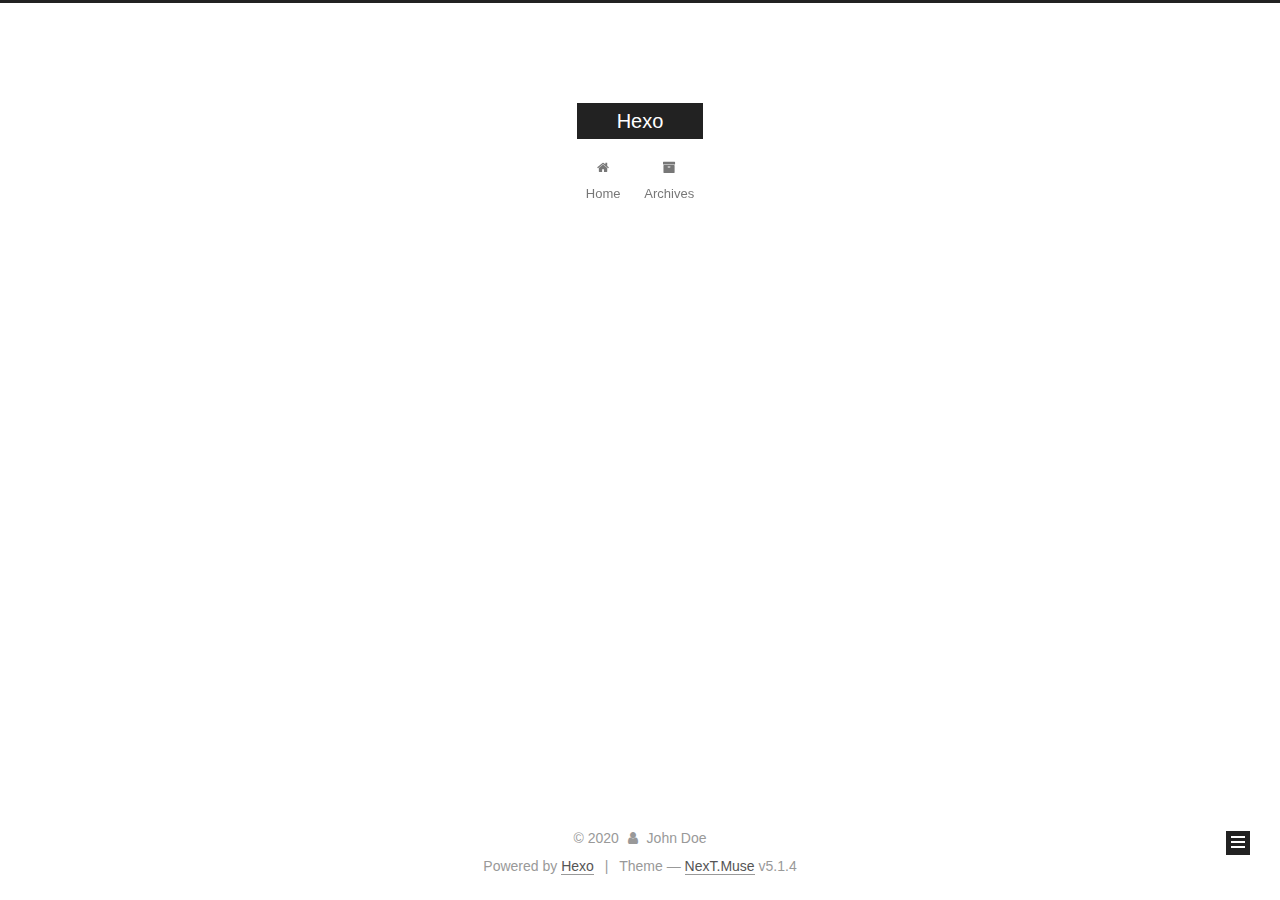
==== archives/index.html @ d80535c5 "Site updated: 2020-01-11 00:12:27" ====
<!DOCTYPE html>



  


<html class="theme-next muse use-motion" lang="en">
<head>
  <meta charset="UTF-8"/>
<meta http-equiv="X-UA-Compatible" content="IE=edge" />
<meta name="viewport" content="width=device-width, initial-scale=1, maximum-scale=1"/>
<meta name="theme-color" content="#222">









<meta http-equiv="Cache-Control" content="no-transform" />
<meta http-equiv="Cache-Control" content="no-siteapp" />
















  
  
  <link href="/lib/fancybox/source/jquery.fancybox.css?v=2.1.5" rel="stylesheet" type="text/css" />







<link href="/lib/font-awesome/css/font-awesome.min.css?v=4.6.2" rel="stylesheet" type="text/css" />

<link href="/css/main.css?v=5.1.4" rel="stylesheet" type="text/css" />


  <link rel="apple-touch-icon" sizes="180x180" href="/images/apple-touch-icon-next.png?v=5.1.4">


  <link rel="icon" type="image/png" sizes="32x32" href="/images/favicon-32x32-next.png?v=5.1.4">


  <link rel="icon" type="image/png" sizes="16x16" href="/images/favicon-16x16-next.png?v=5.1.4">


  <link rel="mask-icon" href="/images/logo.svg?v=5.1.4" color="#222">





  <meta name="keywords" content="Hexo, NexT" />










<meta property="og:type" content="website">
<meta property="og:title" content="Hexo">
<meta property="og:url" content="http://yoursite.com/archives/index.html">
<meta property="og:site_name" content="Hexo">
<meta property="og:locale" content="en_US">
<meta property="article:author" content="John Doe">
<meta name="twitter:card" content="summary">



<script type="text/javascript" id="hexo.configurations">
  var NexT = window.NexT || {};
  var CONFIG = {
    root: '/',
    scheme: 'Muse',
    version: '5.1.4',
    sidebar: {"position":"left","display":"post","offset":12,"b2t":false,"scrollpercent":false,"onmobile":false},
    fancybox: true,
    tabs: true,
    motion: {"enable":true,"async":false,"transition":{"post_block":"fadeIn","post_header":"slideDownIn","post_body":"slideDownIn","coll_header":"slideLeftIn","sidebar":"slideUpIn"}},
    duoshuo: {
      userId: '0',
      author: 'Author'
    },
    algolia: {
      applicationID: '',
      apiKey: '',
      indexName: '',
      hits: {"per_page":10},
      labels: {"input_placeholder":"Search for Posts","hits_empty":"We didn't find any results for the search: ${query}","hits_stats":"${hits} results found in ${time} ms"}
    }
  };
</script>



  <link rel="canonical" href="http://yoursite.com/archives/"/>





  <title>Archive | Hexo</title>
  








<meta name="generator" content="Hexo 4.2.0"></head>

<body itemscope itemtype="http://schema.org/WebPage" lang="en">

  
  
    
  

  <div class="container sidebar-position-left page-archive">
    <div class="headband"></div>

    <header id="header" class="header" itemscope itemtype="http://schema.org/WPHeader">
      <div class="header-inner"><div class="site-brand-wrapper">
  <div class="site-meta ">
    

    <div class="custom-logo-site-title">
      <a href="/"  class="brand" rel="start">
        <span class="logo-line-before"><i></i></span>
        <span class="site-title">Hexo</span>
        <span class="logo-line-after"><i></i></span>
      </a>
    </div>
      
        <p class="site-subtitle"></p>
      
  </div>

  <div class="site-nav-toggle">
    <button>
      <span class="btn-bar"></span>
      <span class="btn-bar"></span>
      <span class="btn-bar"></span>
    </button>
  </div>
</div>

<nav class="site-nav">
  

  
    <ul id="menu" class="menu">
      
        
        <li class="menu-item menu-item-home">
          <a href="/%20" rel="section">
            
              <i class="menu-item-icon fa fa-fw fa-home"></i> <br />
            
            Home
          </a>
        </li>
      
        
        <li class="menu-item menu-item-archives">
          <a href="/archives/%20" rel="section">
            
              <i class="menu-item-icon fa fa-fw fa-archive"></i> <br />
            
            Archives
          </a>
        </li>
      

      
    </ul>
  

  
</nav>



 </div>
    </header>

    <main id="main" class="main">
      <div class="main-inner">
        <div class="content-wrap">
          <div id="content" class="content">
            

  
  
  
  <div class="post-block archive">
    <div id="posts" class="posts-collapse">
      <span class="archive-move-on"></span>

      <span class="archive-page-counter">
        
        
        
          
        
        Um..! 1 post. Keep on posting.
      </span>

      

        
        
        

        
          
          <div class="collection-title">
            <h1 class="archive-year" id="archive-year-2020">2020</h1>
          </div>
        
        

        

  <article class="post post-type-normal" itemscope itemtype="http://schema.org/Article">
    <header class="post-header">

      <h2 class="post-title">
        
            <a class="post-title-link" href="/2020/01/10/hello-world/" itemprop="url">
              
                <span itemprop="name">Hello World</span>
              
            </a>
        
      </h2>

      <div class="post-meta">
        <time class="post-time" itemprop="dateCreated"
              datetime="2020-01-10T17:51:24+08:00"
              content="2020-01-10" >
          01-10
        </time>
      </div>

    </header>
  </article>



      

    </div>
  </div>
  
  
  

  



          </div>
          


          

        </div>
        
          
  
  <div class="sidebar-toggle">
    <div class="sidebar-toggle-line-wrap">
      <span class="sidebar-toggle-line sidebar-toggle-line-first"></span>
      <span class="sidebar-toggle-line sidebar-toggle-line-middle"></span>
      <span class="sidebar-toggle-line sidebar-toggle-line-last"></span>
    </div>
  </div>

  <aside id="sidebar" class="sidebar">
    
    <div class="sidebar-inner">

      

      

      <section class="site-overview-wrap sidebar-panel sidebar-panel-active">
        <div class="site-overview">
          <div class="site-author motion-element" itemprop="author" itemscope itemtype="http://schema.org/Person">
            
              <p class="site-author-name" itemprop="name">John Doe</p>
              <p class="site-description motion-element" itemprop="description"></p>
          </div>

          <nav class="site-state motion-element">

            
              <div class="site-state-item site-state-posts">
              
                <a href="/archives/%20%7C%7C%20archive">
              
                  <span class="site-state-item-count">1</span>
                  <span class="site-state-item-name">posts</span>
                </a>
              </div>
            

            

            

          </nav>

          

          

          
          

          
          

          

        </div>
      </section>

      

      

    </div>
  </aside>


        
      </div>
    </main>

    <footer id="footer" class="footer">
      <div class="footer-inner">
        <div class="copyright">&copy; <span itemprop="copyrightYear">2020</span>
  <span class="with-love">
    <i class="fa fa-user"></i>
  </span>
  <span class="author" itemprop="copyrightHolder">John Doe</span>

  
</div>


  <div class="powered-by">Powered by <a class="theme-link" target="_blank" href="https://hexo.io">Hexo</a></div>



  <span class="post-meta-divider">|</span>



  <div class="theme-info">Theme &mdash; <a class="theme-link" target="_blank" href="https://github.com/iissnan/hexo-theme-next">NexT.Muse</a> v5.1.4</div>




        







        
      </div>
    </footer>

    
      <div class="back-to-top">
        <i class="fa fa-arrow-up"></i>
        
      </div>
    

    

  </div>

  

<script type="text/javascript">
  if (Object.prototype.toString.call(window.Promise) !== '[object Function]') {
    window.Promise = null;
  }
</script>









  












  
  
    <script type="text/javascript" src="/lib/jquery/index.js?v=2.1.3"></script>
  

  
  
    <script type="text/javascript" src="/lib/fastclick/lib/fastclick.min.js?v=1.0.6"></script>
  

  
  
    <script type="text/javascript" src="/lib/jquery_lazyload/jquery.lazyload.js?v=1.9.7"></script>
  

  
  
    <script type="text/javascript" src="/lib/velocity/velocity.min.js?v=1.2.1"></script>
  

  
  
    <script type="text/javascript" src="/lib/velocity/velocity.ui.min.js?v=1.2.1"></script>
  

  
  
    <script type="text/javascript" src="/lib/fancybox/source/jquery.fancybox.pack.js?v=2.1.5"></script>
  


  


  <script type="text/javascript" src="/js/src/utils.js?v=5.1.4"></script>

  <script type="text/javascript" src="/js/src/motion.js?v=5.1.4"></script>



  
  

  

  


  <script type="text/javascript" src="/js/src/bootstrap.js?v=5.1.4"></script>



  


  




	





  





  












  





  

  

  

  
  

  

  

  

</body>
</html>
---- css/main.css ----
/* normalize.css v3.0.2 | MIT License | git.io/normalize */
html {
  font-family: sans-serif; /* 1 */
  -ms-text-size-adjust: 100%; /* 2 */
  -webkit-text-size-adjust: 100%; /* 2 */
}
body {
  margin: 0;
}
article,
aside,
details,
figcaption,
figure,
footer,
header,
hgroup,
main,
menu,
nav,
section,
summary {
  display: block;
}
audio,
canvas,
progress,
video {
  display: inline-block; /* 1 */
  vertical-align: baseline; /* 2 */
}
audio:not([controls]) {
  display: none;
  height: 0;
}
[hidden],
template {
  display: none;
}
a {
  background-color: transparent;
}
a:active,
a:hover {
  outline: 0;
}
abbr[title] {
  border-bottom: 1px dotted;
}
b,
strong {
  font-weight: bold;
}
dfn {
  font-style: italic;
}
h1 {
  font-size: 2em;
  margin: 0.67em 0;
}
mark {
  background: #ff0;
  color: #000;
}
small {
  font-size: 80%;
}
sub,
sup {
  font-size: 75%;
  line-height: 0;
  position: relative;
  vertical-align: baseline;
}
sup {
  top: -0.5em;
}
sub {
  bottom: -0.25em;
}
img {
  border: 0;
}
svg:not(:root) {
  overflow: hidden;
}
figure {
  margin: 1em 40px;
}
hr {
  -moz-box-sizing: content-box;
  box-sizing: content-box;
  height: 0;
}
pre {
  overflow: auto;
}
code,
kbd,
pre,
samp {
  font-family: monospace, monospace;
  font-size: 1em;
}
button,
input,
optgroup,
select,
textarea {
  color: inherit; /* 1 */
  font: inherit; /* 2 */
  margin: 0; /* 3 */
}
button {
  overflow: visible;
}
button,
select {
  text-transform: none;
}
button,
html input[type="button"],
input[type="reset"],
input[type="submit"] {
  -webkit-appearance: button; /* 2 */
  cursor: pointer; /* 3 */
}
button[disabled],
html input[disabled] {
  cursor: default;
}
button::-moz-focus-inner,
input::-moz-focus-inner {
  border: 0;
  padding: 0;
}
input {
  line-height: normal;
}
input[type="checkbox"],
input[type="radio"] {
  box-sizing: border-box; /* 1 */
  padding: 0; /* 2 */
}
input[type="number"]::-webkit-inner-spin-button,
input[type="number"]::-webkit-outer-spin-button {
  height: auto;
}
input[type="search"] {
  -webkit-appearance: textfield; /* 1 */
  -moz-box-sizing: content-box;
  -webkit-box-sizing: content-box; /* 2 */
  box-sizing: content-box;
}
input[type="search"]::-webkit-search-cancel-button,
input[type="search"]::-webkit-search-decoration {
  -webkit-appearance: none;
}
fieldset {
  border: 1px solid #c0c0c0;
  margin: 0 2px;
  padding: 0.35em 0.625em 0.75em;
}
legend {
  border: 0; /* 1 */
  padding: 0; /* 2 */
}
textarea {
  overflow: auto;
}
optgroup {
  font-weight: bold;
}
table {
  border-collapse: collapse;
  border-spacing: 0;
}
td,
th {
  padding: 0;
}
::selection {
  background: #262a30;
  color: #fff;
}
body {
  position: relative;
  font-family: 'Lato', "PingFang SC", "Microsoft YaHei", sans-serif;
  font-size: 14px;
  line-height: 2;
  color: #555;
  background: #fff;
}
@media (max-width: 767px) {
  body {
    padding-right: 0 !important;
  }
}
@media (min-width: 768px) and (max-width: 991px) {
  body {
    padding-right: 0 !important;
  }
}
@media (min-width: 1600px) {
  body {
    font-size: 16px;
  }
}
h1,
h2,
h3,
h4,
h5,
h6 {
  margin: 0;
  padding: 0;
  font-weight: bold;
  line-height: 1.5;
  font-family: 'Lato', "PingFang SC", "Microsoft YaHei", sans-serif;
}
h2,
h3,
h4,
h5,
h6 {
  margin: 20px 0 15px;
}
h1 {
  font-size: 22px;
}
@media (max-width: 767px) {
  h1 {
    font-size: 18px;
  }
}
h2 {
  font-size: 20px;
}
@media (max-width: 767px) {
  h2 {
    font-size: 16px;
  }
}
h3 {
  font-size: 18px;
}
@media (max-width: 767px) {
  h3 {
    font-size: 14px;
  }
}
h4 {
  font-size: 16px;
}
@media (max-width: 767px) {
  h4 {
    font-size: 12px;
  }
}
h5 {
  font-size: 14px;
}
@media (max-width: 767px) {
  h5 {
    font-size: 10px;
  }
}
h6 {
  font-size: 12px;
}
@media (max-width: 767px) {
  h6 {
    font-size: 8px;
  }
}
p {
  margin: 0 0 20px 0;
}
a {
  color: #555;
  text-decoration: none;
  outline: none;
  border-bottom: 1px solid #999;
  word-wrap: break-word;
}
a:hover {
  color: #222;
  border-bottom-color: #222;
}
blockquote {
  margin: 0;
  padding: 0;
}
img {
  display: block;
  margin: auto;
  max-width: 100%;
  height: auto;
}
hr {
  margin: 40px 0;
  height: 3px;
  border: none;
  background-color: #ddd;
  background-image: repeating-linear-gradient(-45deg, #fff, #fff 4px, transparent 4px, transparent 8px);
}
blockquote {
  padding: 0 15px;
  color: #666;
  border-left: 4px solid #ddd;
}
blockquote cite::before {
  content: "-";
  padding: 0 5px;
}
dt {
  font-weight: 700;
}
dd {
  margin: 0;
  padding: 0;
}
kbd {
  border: 1px solid #ccc;
  border-radius: 0.2em;
  box-shadow: 0.1em 0.1em 0.2em rgba(0,0,0,0.1);
  background-color: #f9f9f9;
  font-family: inherit;
  background-image: -webkit-linear-gradient(top, #eee, #fff, #eee);
  padding: 0.1em 0.3em;
  white-space: nowrap;
}
.text-left {
  text-align: left;
}
.text-center {
  text-align: center;
}
.text-right {
  text-align: right;
}
.text-justify {
  text-align: justify;
}
.text-nowrap {
  white-space: nowrap;
}
.text-lowercase {
  text-transform: lowercase;
}
.text-uppercase {
  text-transform: uppercase;
}
.text-capitalize {
  text-transform: capitalize;
}
.center-block {
  display: block;
  margin-left: auto;
  margin-right: auto;
}
.clearfix:before,
.clearfix:after {
  content: " ";
  display: table;
}
.clearfix:after {
  clear: both;
}
.pullquote {
  width: 45%;
}
.pullquote.left {
  float: left;
  margin-left: 5px;
  margin-right: 10px;
}
.pullquote.right {
  float: right;
  margin-left: 10px;
  margin-right: 5px;
}
.affix.affix.affix {
  position: fixed;
}
.translation {
  margin-top: -20px;
  font-size: 14px;
  color: #999;
}
.scrollbar-measure {
  width: 100px;
  height: 100px;
  overflow: scroll;
  position: absolute;
  top: -9999px;
}
.use-motion .motion-element {
  opacity: 0;
}
table {
  margin: 20px 0;
  width: 100%;
  border-collapse: collapse;
  border-spacing: 0;
  border: 1px solid #ddd;
  font-size: 14px;
  table-layout: fixed;
  word-wrap: break-all;
}
table>tbody>tr:nth-of-type(odd) {
  background-color: #f9f9f9;
}
table>tbody>tr:hover {
  background-color: #f5f5f5;
}
caption,
th,
td {
  padding: 8px;
  text-align: left;
  vertical-align: middle;
  font-weight: normal;
}
th,
td {
  border-bottom: 3px solid #ddd;
  border-right: 1px solid #eee;
}
th {
  padding-bottom: 10px;
  font-weight: 700;
}
td {
  border-bottom-width: 1px;
}
html,
body {
  height: 100%;
}
.container {
  position: relative;
  min-height: 100%;
}
.header-inner {
  margin: 0 auto;
  padding: 100px 0 70px;
  width: 700px;
}
@media (min-width: 1600px) {
  .container .header-inner {
    width: 900px;
  }
}
.main {
  padding-bottom: 150px;
}
.main-inner {
  margin: 0 auto;
  width: 700px;
}
@media (min-width: 1600px) {
  .container .main-inner {
    width: 900px;
  }
}
.footer {
  position: absolute;
  left: 0;
  bottom: 0;
  width: 100%;
  min-height: 50px;
}
.footer-inner {
  box-sizing: border-box;
  margin: 20px auto;
  width: 700px;
}
@media (min-width: 1600px) {
  .container .footer-inner {
    width: 900px;
  }
}
pre,
.highlight {
  overflow: auto;
  margin: 20px 0;
  padding: 0;
  font-size: 13px;
  color: #4d4d4c;
  background: #f7f7f7;
  line-height: 1.6;
}
pre,
code {
  font-family: consolas, Menlo, "PingFang SC", "Microsoft YaHei", monospace;
}
code {
  padding: 2px 4px;
  word-wrap: break-word;
  color: #555;
  background: #eee;
  border-radius: 3px;
  font-size: 13px;
}
pre {
  padding: 10px;
}
pre code {
  padding: 0;
  color: #4d4d4c;
  background: none;
  text-shadow: none;
}
.highlight {
  border-radius: 1px;
}
.highlight pre {
  border: none;
  margin: 0;
  padding: 10px 0;
}
.highlight table {
  margin: 0;
  width: auto;
  border: none;
}
.highlight td {
  border: none;
  padding: 0;
}
.highlight figcaption {
  font-size: 1em;
  color: #4d4d4c;
  line-height: 1em;
  margin-bottom: 1em;
}
.highlight figcaption:before,
.highlight figcaption:after {
  content: " ";
  display: table;
}
.highlight figcaption:after {
  clear: both;
}
.highlight figcaption a {
  float: right;
  color: #4d4d4c;
}
.highlight figcaption a:hover {
  border-bottom-color: #4d4d4c;
}
.highlight .gutter pre {
  padding-left: 10px;
  padding-right: 10px;
  color: #869194;
  text-align: right;
  background-color: #eff2f3;
}
.highlight .code pre {
  width: 100%;
  padding-left: 10px;
  padding-right: 10px;
  background-color: #f7f7f7;
}
.highlight .line {
  height: 20px;
}
.gutter {
  -webkit-user-select: none;
  -moz-user-select: none;
  -ms-user-select: none;
  user-select: none;
}
.gist table {
  width: auto;
}
.gist table td {
  border: none;
}
pre .deletion {
  background: #fdd;
}
pre .addition {
  background: #dfd;
}
pre .meta {
  color: #8959a8;
}
pre .comment {
  color: #8e908c;
}
pre .variable,
pre .attribute,
pre .tag,
pre .regexp,
pre .ruby .constant,
pre .xml .tag .title,
pre .xml .pi,
pre .xml .doctype,
pre .html .doctype,
pre .css .id,
pre .css .class,
pre .css .pseudo {
  color: #c82829;
}
pre .number,
pre .preprocessor,
pre .built_in,
pre .literal,
pre .params,
pre .constant,
pre .command {
  color: #f5871f;
}
pre .ruby .class .title,
pre .css .rules .attribute,
pre .string,
pre .value,
pre .inheritance,
pre .header,
pre .ruby .symbol,
pre .xml .cdata,
pre .special,
pre .number,
pre .formula {
  color: #718c00;
}
pre .title,
pre .css .hexcolor {
  color: #3e999f;
}
pre .function,
pre .python .decorator,
pre .python .title,
pre .ruby .function .title,
pre .ruby .title .keyword,
pre .perl .sub,
pre .javascript .title,
pre .coffeescript .title {
  color: #4271ae;
}
pre .keyword,
pre .javascript .function {
  color: #8959a8;
}
.full-image.full-image.full-image.full-image {
  border: none;
  max-width: 100%;
  width: auto;
  margin: 20px auto 25px;
}
@media (min-width: 992px) {
  .full-image.full-image.full-image.full-image {
    max-width: none;
    width: 110%;
    margin: 25px -5%;
  }
}
.blockquote-center,
.page-home .post-type-quote blockquote,
.page-post-detail .post-type-quote blockquote {
  position: relative;
  margin: 40px 0;
  padding: 0;
  border-left: none;
  text-align: center;
}
.blockquote-center::before,
.page-home .post-type-quote blockquote::before,
.page-post-detail .post-type-quote blockquote::before,
.blockquote-center::after,
.page-home .post-type-quote blockquote::after,
.page-post-detail .post-type-quote blockquote::after {
  position: absolute;
  content: ' ';
  display: block;
  width: 100%;
  height: 24px;
  opacity: 0.2;
  background-repeat: no-repeat;
  background-position: 0 -6px;
  background-size: 22px 22px;
}
.blockquote-center::before,
.page-home .post-type-quote blockquote::before,
.page-post-detail .post-type-quote blockquote::before {
  top: -20px;
  background-image: url("../images/quote-l.svg");
  border-top: 1px solid #ccc;
}
.blockquote-center::after,
.page-home .post-type-quote blockquote::after,
.page-post-detail .post-type-quote blockquote::after {
  bottom: -20px;
  background-image: url("../images/quote-r.svg");
  border-bottom: 1px solid #ccc;
  background-position: 100% 8px;
}
.blockquote-center p,
.page-home .post-type-quote blockquote p,
.page-post-detail .post-type-quote blockquote p,
.blockquote-center div,
.page-home .post-type-quote blockquote div,
.page-post-detail .post-type-quote blockquote div {
  text-align: center;
}
.post .post-body .group-picture img {
  box-sizing: border-box;
  padding: 0 3px;
  border: none;
}
.post .group-picture-row {
  overflow: hidden;
  margin-top: 6px;
}
.post .group-picture-row:first-child {
  margin-top: 0;
}
.post .group-picture-column {
  float: left;
}
.page-post-detail .post-body .group-picture-column {
  float: none;
  margin-top: 10px;
  width: auto !important;
}
.page-post-detail .post-body .group-picture-column img {
  margin: 0 auto;
}
.page-archive .group-picture-container {
  overflow: hidden;
}
.page-archive .group-picture-row {
  float: left;
}
.page-archive .group-picture-row:first-child {
  margin-top: 6px;
}
.page-archive .group-picture-column {
  max-width: 150px;
  max-height: 150px;
}
.post-body .note {
  position: relative;
  padding: 15px;
  margin-bottom: 20px;
  border: 1px solid #eee;
  border-left-width: 5px;
  border-radius: 3px;
}
.post-body .note h2,
.post-body .note h3,
.post-body .note h4,
.post-body .note h5,
.post-body .note h6 {
  margin-top: 0;
  margin-bottom: 0;
  border-bottom: initial;
  padding-top: 0 !important;
}
.post-body .note p:first-child,
.post-body .note ul:first-child,
.post-body .note ol:first-child,
.post-body .note table:first-child,
.post-body .note pre:first-child,
.post-body .note blockquote:first-child {
  margin-top: 0;
}
.post-body .note p:last-child,
.post-body .note ul:last-child,
.post-body .note ol:last-child,
.post-body .note table:last-child,
.post-body .note pre:last-child,
.post-body .note blockquote:last-child {
  margin-bottom: 0;
}
.post-body .note.default {
  border-left-color: #777;
}
.post-body .note.default h2,
.post-body .note.default h3,
.post-body .note.default h4,
.post-body .note.default h5,
.post-body .note.default h6 {
  color: #777;
}
.post-body .note.primary {
  border-left-color: #6f42c1;
}
.post-body .note.primary h2,
.post-body .note.primary h3,
.post-body .note.primary h4,
.post-body .note.primary h5,
.post-body .note.primary h6 {
  color: #6f42c1;
}
.post-body .note.info {
  border-left-color: #428bca;
}
.post-body .note.info h2,
.post-body .note.info h3,
.post-body .note.info h4,
.post-body .note.info h5,
.post-body .note.info h6 {
  color: #428bca;
}
.post-body .note.success {
  border-left-color: #5cb85c;
}
.post-body .note.success h2,
.post-body .note.success h3,
.post-body .note.success h4,
.post-body .note.success h5,
.post-body .note.success h6 {
  color: #5cb85c;
}
.post-body .note.warning {
  border-left-color: #f0ad4e;
}
.post-body .note.warning h2,
.post-body .note.warning h3,
.post-body .note.warning h4,
.post-body .note.warning h5,
.post-body .note.warning h6 {
  color: #f0ad4e;
}
.post-body .note.danger {
  border-left-color: #d9534f;
}
.post-body .note.danger h2,
.post-body .note.danger h3,
.post-body .note.danger h4,
.post-body .note.danger h5,
.post-body .note.danger h6 {
  color: #d9534f;
}
.post-body .label {
  display: inline;
  padding: 0 2px;
  white-space: nowrap;
}
.post-body .label.default {
  background-color: #f0f0f0;
}
.post-body .label.primary {
  background-color: #efe6f7;
}
.post-body .label.info {
  background-color: #e5f2f8;
}
.post-body .label.success {
  background-color: #e7f4e9;
}
.post-body .label.warning {
  background-color: #fcf6e1;
}
.post-body .label.danger {
  background-color: #fae8eb;
}
.post-body .tabs {
  position: relative;
  display: block;
  margin-bottom: 20px;
  padding-top: 10px;
}
.post-body .tabs ul.nav-tabs {
  margin: 0;
  padding: 0;
  display: flex;
  margin-bottom: -1px;
}
@media (max-width: 413px) {
  .post-body .tabs ul.nav-tabs {
    display: block;
    margin-bottom: 5px;
  }
}
.post-body .tabs ul.nav-tabs li.tab {
  list-style-type: none !important;
  margin: 0 0.25em 0 0;
  border-top: 3px solid transparent;
  border-left: 1px solid transparent;
  border-right: 1px solid transparent;
}
@media (max-width: 413px) {
  .post-body .tabs ul.nav-tabs li.tab {
    margin: initial;
    border-top: 1px solid transparent;
    border-left: 3px solid transparent;
    border-right: 1px solid transparent;
    border-bottom: 1px solid transparent;
  }
}
.post-body .tabs ul.nav-tabs li.tab a {
  outline: 0;
  border-bottom: initial;
  display: block;
  line-height: 1.8em;
  padding: 0.25em 0.75em;
  transition-duration: 0.2s;
  transition-timing-function: ease-out;
  transition-delay: 0s;
}
.post-body .tabs ul.nav-tabs li.tab a i {
  width: 1.285714285714286em;
}
.post-body .tabs ul.nav-tabs li.tab.active {
  border-top: 3px solid #fc6423;
  border-left: 1px solid #ddd;
  border-right: 1px solid #ddd;
  background-color: #fff;
}
@media (max-width: 413px) {
  .post-body .tabs ul.nav-tabs li.tab.active {
    border-top: 1px solid #ddd;
    border-left: 3px solid #fc6423;
    border-right: 1px solid #ddd;
    border-bottom: 1px solid #ddd;
  }
}
.post-body .tabs ul.nav-tabs li.tab.active a {
  cursor: default;
  color: #555;
}
.post-body .tabs .tab-content {
  background-color: #fff;
}
.post-body .tabs .tab-content .tab-pane {
  border: 1px solid #ddd;
  padding: 20px 20px 0 20px;
}
.post-body .tabs .tab-content .tab-pane:not(.active) {
  display: none !important;
}
.post-body .tabs .tab-content .tab-pane.active {
  display: block !important;
}
.btn {
  display: inline-block;
  padding: 0 20px;
  font-size: 14px;
  color: #fff;
  background: #222;
  border: 2px solid #222;
  text-decoration: none;
  border-radius: 0;
  transition-property: background-color;
  transition-duration: 0.2s;
  transition-timing-function: ease-in-out;
  transition-delay: 0s;
  line-height: 2;
}
.btn:hover {
  border-color: #222;
  color: #222;
  background: #fff;
}
.btn +.btn {
  margin: 0 0 8px 8px;
}
.btn .fa-fw {
  width: 1.285714285714286em;
  text-align: left;
}
.btn-bar {
  display: block;
  width: 22px;
  height: 2px;
  background: #555;
  border-radius: 1px;
}
.btn-bar+.btn-bar {
  margin-top: 4px;
}
.pagination {
  margin: 120px 0 40px;
  text-align: center;
  border-top: 1px solid #eee;
}
.page-number-basic,
.pagination .prev,
.pagination .next,
.pagination .page-number,
.pagination .space {
  display: inline-block;
  position: relative;
  top: -1px;
  margin: 0 10px;
  padding: 0 11px;
}
@media (max-width: 767px) {
  .page-number-basic,
  .pagination .prev,
  .pagination .next,
  .pagination .page-number,
  .pagination .space {
    margin: 0 5px;
  }
}
.pagination .prev,
.pagination .next,
.pagination .page-number {
  border-bottom: 0;
  border-top: 1px solid #eee;
  transition-property: border-color;
  transition-duration: 0.2s;
  transition-timing-function: ease-in-out;
  transition-delay: 0s;
}
.pagination .prev:hover,
.pagination .next:hover,
.pagination .page-number:hover {
  border-top-color: #222;
}
.pagination .space {
  padding: 0;
  margin: 0;
}
.pagination .prev {
  margin-left: 0;
}
.pagination .next {
  margin-right: 0;
}
.pagination .page-number.current {
  color: #fff;
  background: #ccc;
  border-top-color: #ccc;
}
@media (max-width: 767px) {
  .pagination {
    border-top: none;
  }
  .pagination .prev,
  .pagination .next,
  .pagination .page-number {
    margin-bottom: 10px;
    border-top: 0;
    border-bottom: 1px solid #eee;
    padding: 0 10px;
  }
  .pagination .prev:hover,
  .pagination .next:hover,
  .pagination .page-number:hover {
    border-bottom-color: #222;
  }
}
.comments {
  margin: 60px 20px 0;
}
.tag-cloud {
  text-align: center;
}
.tag-cloud a {
  display: inline-block;
  margin: 10px;
}
.back-to-top {
  box-sizing: border-box;
  position: fixed;
  bottom: -100px;
  right: 30px;
  z-index: 1050;
  padding: 0 6px;
  width: 24px;
  background: #222;
  font-size: 12px;
  opacity: 1;
  color: #fff;
  cursor: pointer;
  text-align: center;
  -webkit-transform: translateZ(0);
  transition-property: bottom;
  transition-duration: 0.2s;
  transition-timing-function: ease-in-out;
  transition-delay: 0s;
}
@media (min-width: 768px) and (max-width: 991px) {
  .back-to-top {
    display: none !important;
  }
}
@media (max-width: 767px) {
  .back-to-top {
    display: none !important;
  }
}
.back-to-top.back-to-top-on {
  bottom: 19px;
}
.header {
  background: transparent;
}
.header-inner {
  position: relative;
}
.headband {
  height: 3px;
  background: #222;
}
.site-meta {
  margin: 0;
  text-align: center;
}
@media (max-width: 767px) {
  .site-meta {
    text-align: center;
  }
}
.brand {
  position: relative;
  display: inline-block;
  padding: 0 40px;
  color: #fff;
  background: #222;
  border-bottom: none;
}
.brand:hover {
  color: #fff;
}
.logo {
  display: inline-block;
  margin-right: 5px;
  line-height: 36px;
  vertical-align: top;
}
.site-title {
  display: inline-block;
  vertical-align: top;
  line-height: 36px;
  font-size: 20px;
  font-weight: normal;
  font-family: 'Lato', "PingFang SC", "Microsoft YaHei", sans-serif;
}
.site-subtitle {
  margin-top: 10px;
  font-size: 13px;
  color: #999;
}
.use-motion .brand {
  opacity: 0;
}
.use-motion .logo,
.use-motion .site-title,
.use-motion .site-subtitle {
  opacity: 0;
  position: relative;
  top: -10px;
}
.site-nav-toggle {
  display: none;
  position: absolute;
  top: 10px;
  left: 10px;
}
@media (max-width: 767px) {
  .site-nav-toggle {
    display: block;
  }
}
.site-nav-toggle button {
  margin-top: 2px;
  padding: 9px 10px;
  background: transparent;
  border: none;
}
@media (max-width: 767px) {
  .site-nav {
    display: none;
    margin: 0 -10px;
    padding: 0 10px;
    clear: both;
    border-top: 1px solid #ddd;
  }
}
@media (min-width: 768px) and (max-width: 991px) {
  .site-nav {
    display: block !important;
  }
}
@media (min-width: 992px) {
  .site-nav {
    display: block !important;
  }
}
.menu {
  margin-top: 20px;
  padding-left: 0;
  text-align: center;
}
.menu .menu-item {
  display: inline-block;
  margin: 0 10px;
  list-style: none;
}
@media screen and (max-width: 767px) {
  .menu .menu-item {
    margin-top: 10px;
  }
}
.menu .menu-item a {
  display: block;
  font-size: 13px;
  line-height: inherit;
  border-bottom: 1px solid transparent;
  transition-property: border-color;
  transition-duration: 0.2s;
  transition-timing-function: ease-in-out;
  transition-delay: 0s;
}
.menu .menu-item a:hover {
  border-bottom-color: #222;
}
.menu .menu-item .fa {
  margin-right: 5px;
}
.use-motion .menu-item {
  opacity: 0;
}
.post-body {
  font-family: 'Lato', "PingFang SC", "Microsoft YaHei", sans-serif;
}
@media (max-width: 767px) {
  .post-body {
    word-break: break-word;
  }
}
.post-body .fancybox img {
  display: block !important;
  margin: 0 auto;
  cursor: pointer;
  cursor: zoom-in;
  cursor: -webkit-zoom-in;
}
.post-body .image-caption,
.post-body .figure .caption {
  margin: -20px auto 15px;
  text-align: center;
  font-size: 14px;
  color: #999;
  font-weight: bold;
  line-height: 1;
}
.post-sticky-flag {
  display: inline-block;
  font-size: 16px;
  -ms-transform: rotate(30deg);
  -webkit-transform: rotate(30deg);
  -moz-transform: rotate(30deg);
  -ms-transform: rotate(30deg);
  -o-transform: rotate(30deg);
  transform: rotate(30deg);
}
.use-motion .post-block,
.use-motion .pagination,
.use-motion .comments {
  opacity: 0;
}
.use-motion .post-header {
  opacity: 0;
}
.use-motion .post-body {
  opacity: 0;
}
.use-motion .collection-title {
  opacity: 0;
}
.posts-expand {
  padding-top: 40px;
}
@media (max-width: 767px) {
  .posts-expand {
    margin: 0 20px;
  }
  .post-body pre .gutter pre {
    padding-right: 10px;
  }
  .post-body .highlight {
    margin-left: 0px;
    margin-right: 0px;
    padding: 0;
  }
  .post-body .highlight .gutter pre {
    padding-right: 10px;
  }
}
@media (min-width: 992px) {
  .posts-expand .post-body {
    text-align: justify;
  }
}
.posts-expand .post-body h2,
.posts-expand .post-body h3,
.posts-expand .post-body h4,
.posts-expand .post-body h5,
.posts-expand .post-body h6 {
  padding-top: 10px;
}
.posts-expand .post-body h2 .header-anchor,
.posts-expand .post-body h3 .header-anchor,
.posts-expand .post-body h4 .header-anchor,
.posts-expand .post-body h5 .header-anchor,
.posts-expand .post-body h6 .header-anchor {
  float: right;
  margin-left: 10px;
  color: #ccc;
  border-bottom-style: none;
  visibility: hidden;
}
.posts-expand .post-body h2 .header-anchor:hover,
.posts-expand .post-body h3 .header-anchor:hover,
.posts-expand .post-body h4 .header-anchor:hover,
.posts-expand .post-body h5 .header-anchor:hover,
.posts-expand .post-body h6 .header-anchor:hover {
  color: inherit;
}
.posts-expand .post-body h2:hover .header-anchor,
.posts-expand .post-body h3:hover .header-anchor,
.posts-expand .post-body h4:hover .header-anchor,
.posts-expand .post-body h5:hover .header-anchor,
.posts-expand .post-body h6:hover .header-anchor {
  visibility: visible;
}
.posts-expand .post-body ul li {
  list-style: circle;
}
.posts-expand .post-body img {
  box-sizing: border-box;
  margin: auto;
  padding: 3px;
  border: 1px solid #ddd;
}
.posts-expand .post-body .fancybox img {
  margin: 0 auto 25px;
}
@media (max-width: 767px) {
  .posts-collapse {
    margin: 0 20px;
  }
  .posts-collapse .post-title,
  .posts-collapse .post-meta {
    display: block;
    width: auto;
    text-align: left;
  }
}
.posts-collapse {
  position: relative;
  z-index: 1010;
  margin-left: 55px;
}
.posts-collapse::after {
  content: " ";
  position: absolute;
  top: 20px;
  left: 0;
  margin-left: -2px;
  width: 4px;
  height: 100%;
  background: #f5f5f5;
  z-index: -1;
}
@media (max-width: 767px) {
  .posts-collapse {
    margin: 0 20px;
  }
}
.posts-collapse .collection-title {
  position: relative;
  margin: 60px 0;
}
.posts-collapse .collection-title h1,
.posts-collapse .collection-title h2 {
  margin-left: 20px;
}
.posts-collapse .collection-title small {
  color: #bbb;
  margin-left: 5px;
}
.posts-collapse .collection-title::before {
  content: " ";
  position: absolute;
  left: 0;
  top: 50%;
  margin-left: -4px;
  margin-top: -4px;
  width: 8px;
  height: 8px;
  background: #bbb;
  border-radius: 50%;
}
.posts-collapse .post {
  margin: 30px 0;
}
.posts-collapse .post-header {
  position: relative;
  transition-duration: 0.2s;
  transition-timing-function: ease-in-out;
  transition-delay: 0s;
  transition-property: border;
  border-bottom: 1px dashed #ccc;
}
.posts-collapse .post-header::before {
  content: " ";
  position: absolute;
  left: 0;
  top: 12px;
  width: 6px;
  height: 6px;
  margin-left: -4px;
  background: #bbb;
  border-radius: 50%;
  border: 1px solid #fff;
  transition-duration: 0.2s;
  transition-timing-function: ease-in-out;
  transition-delay: 0s;
  transition-property: background;
}
.posts-collapse .post-header:hover {
  border-bottom-color: #666;
}
.posts-collapse .post-header:hover::before {
  background: #222;
}
.posts-collapse .post-meta {
  position: absolute;
  font-size: 12px;
  left: 20px;
  top: 5px;
}
.posts-collapse .post-comments-count {
  display: none;
}
.posts-collapse .post-title {
  margin-left: 60px;
  font-size: 16px;
  font-weight: normal;
  line-height: inherit;
}
.posts-collapse .post-title::after {
  margin-left: 3px;
  opacity: 0.6;
}
.posts-collapse .post-title a {
  color: #666;
  border-bottom: none;
}
.page-home .post-type-quote .post-header,
.page-post-detail .post-type-quote .post-header,
.page-home .post-type-quote .post-tags,
.page-post-detail .post-type-quote .post-tags {
  display: none;
}
.posts-expand .post-title {
  text-align: center;
  word-break: break-word;
  font-weight: 400;
}
.posts-expand .post-title-link {
  display: inline-block;
  position: relative;
  color: #555;
  border-bottom: none;
  line-height: 1.2;
  vertical-align: top;
}
.posts-expand .post-title-link::before {
  content: "";
  position: absolute;
  width: 100%;
  height: 2px;
  bottom: 0;
  left: 0;
  background-color: #000;
  visibility: hidden;
  -webkit-transform: scaleX(0);
  -moz-transform: scaleX(0);
  -ms-transform: scaleX(0);
  -o-transform: scaleX(0);
  transform: scaleX(0);
  transition-duration: 0.2s;
  transition-timing-function: ease-in-out;
  transition-delay: 0s;
}
.posts-expand .post-title-link:hover::before {
  visibility: visible;
  -webkit-transform: scaleX(1);
  -moz-transform: scaleX(1);
  -ms-transform: scaleX(1);
  -o-transform: scaleX(1);
  transform: scaleX(1);
}
.posts-expand .post-title-link .fa {
  font-size: 16px;
}
.posts-expand .post-meta {
  margin: 3px 0 60px 0;
  color: #999;
  font-family: 'Lato', "PingFang SC", "Microsoft YaHei", sans-serif;
  font-size: 12px;
  text-align: center;
}
.posts-expand .post-meta .post-category-list {
  display: inline-block;
  margin: 0;
  padding: 3px;
}
.posts-expand .post-meta .post-category-list-link {
  color: #999;
}
.posts-expand .post-meta .post-description {
  font-size: 14px;
  margin-top: 2px;
}
.post-meta-divider {
  margin: 0 0.5em;
}
.post-meta-item-icon {
  margin-right: 3px;
}
@media (min-width: 768px) and (max-width: 991px) {
  .post-meta-item-icon {
    display: inline-block;
  }
}
@media (max-width: 767px) {
  .post-meta-item-icon {
    display: inline-block;
  }
}
@media (min-width: 768px) and (max-width: 991px) {
  .post-meta-item-text {
    display: none;
  }
}
@media (max-width: 767px) {
  .post-meta-item-text {
    display: none;
  }
}
@media (max-width: 767px) {
  .posts-expand .post-comments-count {
    display: none;
  }
}
.post-button {
  margin-top: 40px;
}
.posts-expand .post-tags {
  margin-top: 40px;
  text-align: center;
}
.posts-expand .post-tags a {
  display: inline-block;
  margin-right: 10px;
  font-size: 13px;
}
.post-nav {
  display: table;
  margin-top: 15px;
  width: 100%;
  border-top: 1px solid #eee;
}
.post-nav-divider {
  display: table-cell;
  width: 10%;
}
.post-nav-item {
  display: table-cell;
  padding: 10px 0 0 0;
  width: 45%;
  vertical-align: top;
}
.post-nav-item a {
  position: relative;
  display: block;
  line-height: 25px;
  font-size: 14px;
  color: #555;
  border-bottom: none;
}
.post-nav-item a:hover {
  color: #222;
  border-bottom: none;
}
.post-nav-item a:active {
  top: 2px;
}
.post-nav-item .fa {
  position: absolute;
  top: 8px;
  left: 0;
  font-size: 12px;
}
.post-nav-next a {
  padding-left: 15px;
}
.post-nav-prev {
  text-align: right;
}
.post-nav-prev a {
  padding-right: 15px;
}
.post-nav-prev .fa {
  right: 0;
  left: auto;
}
.posts-expand .post-eof {
  display: block;
  margin: 80px auto 60px;
  width: 8%;
  height: 1px;
  background: #ccc;
  text-align: center;
}
.post:last-child .post-eof.post-eof.post-eof {
  display: none;
}
.post-gallery {
  display: table;
  table-layout: fixed;
  width: 100%;
  border-collapse: separate;
}
.post-gallery-row {
  display: table-row;
}
.post-gallery .post-gallery-img {
  display: table-cell;
  text-align: center;
  vertical-align: middle;
  border: none;
}
.post-gallery .post-gallery-img img {
  max-width: 100%;
  max-height: 100%;
  border: none;
}
.fancybox-close,
.fancybox-close:hover {
  border: none;
}
.rtl.post-body p,
.rtl.post-body a,
.rtl.post-body h1,
.rtl.post-body h2,
.rtl.post-body h3,
.rtl.post-body h4,
.rtl.post-body h5,
.rtl.post-body h6,
.rtl.post-body li,
.rtl.post-body ul,
.rtl.post-body ol {
  direction: rtl;
  font-family: UKIJ Ekran;
}
.rtl.post-title {
  font-family: UKIJ Ekran;
}
.sidebar {
  position: fixed;
  right: 0;
  top: 0;
  bottom: 0;
  width: 0;
  z-index: 1040;
  box-shadow: inset 0 2px 6px #000;
  background: #222;
  -webkit-transform: translateZ(0);
}
.sidebar a {
  color: #999;
  border-bottom-color: #555;
}
.sidebar a:hover {
  color: #eee;
}
@media (min-width: 768px) and (max-width: 991px) {
  .sidebar {
    display: none !important;
  }
}
@media (max-width: 767px) {
  .sidebar {
    display: none !important;
  }
}
.sidebar-inner {
  position: relative;
  padding: 20px 10px;
  color: #999;
  text-align: center;
}
.site-overview-wrap {
  overflow: hidden;
}
.site-overview {
  overflow-y: auto;
  overflow-x: hidden;
}
.sidebar-toggle {
  position: fixed;
  right: 30px;
  bottom: 45px;
  width: 14px;
  height: 14px;
  padding: 5px;
  background: #222;
  line-height: 0;
  z-index: 1050;
  cursor: pointer;
  -webkit-transform: translateZ(0);
}
@media (min-width: 768px) and (max-width: 991px) {
  .sidebar-toggle {
    display: none !important;
  }
}
@media (max-width: 767px) {
  .sidebar-toggle {
    display: none !important;
  }
}
.sidebar-toggle-line {
  position: relative;
  display: inline-block;
  vertical-align: top;
  height: 2px;
  width: 100%;
  background: #fff;
  margin-top: 3px;
}
.sidebar-toggle-line:first-child {
  margin-top: 0;
}
.site-author-image {
  display: block;
  margin: 0 auto;
  padding: 2px;
  max-width: 96px;
  height: auto;
  border: 2px solid #333;
}
.site-author-name {
  margin: 5px 0 0;
  text-align: center;
  color: #f5f5f5;
  font-weight: normal;
}
.site-description {
  margin-top: 5px;
  text-align: center;
  font-size: 14px;
  color: #999;
}
.site-state {
  overflow: hidden;
  line-height: 1.4;
  white-space: nowrap;
  text-align: center;
}
.site-state-item {
  display: inline-block;
  padding: 0 15px;
  border-left: 1px solid #333;
}
.site-state-item:first-child {
  border-left: none;
}
.site-state-item a {
  border-bottom: none;
}
.site-state-item-count {
  display: block;
  text-align: center;
  color: inherit;
  font-weight: 600;
  font-size: 18px;
}
.site-state-item-name {
  font-size: 13px;
  color: inherit;
}
.feed-link {
  margin-top: 20px;
}
.feed-link a {
  display: inline-block;
  padding: 0 15px;
  color: #fc6423;
  border: 1px solid #fc6423;
  border-radius: 4px;
}
.feed-link a i {
  color: #fc6423;
  font-size: 14px;
}
.feed-link a:hover {
  color: #fff;
  background: #fc6423;
}
.feed-link a:hover i {
  color: #fff;
}
.links-of-author {
  margin-top: 20px;
}
.links-of-author a {
  display: inline-block;
  vertical-align: middle;
  margin-right: 10px;
  margin-bottom: 10px;
  border-bottom-color: #555;
  font-size: 13px;
}
.links-of-author a:before {
  display: inline-block;
  vertical-align: middle;
  margin-right: 3px;
  content: " ";
  width: 4px;
  height: 4px;
  border-radius: 50%;
  background: #a7ffdb;
}
.links-of-blogroll {
  font-size: 13px;
}
.links-of-blogroll-title {
  margin-top: 20px;
  font-size: 14px;
  font-weight: 600;
}
.links-of-blogroll-list {
  margin: 0;
  padding: 0;
  list-style: none;
}
.links-of-blogroll-item {
  padding: 2px 10px;
}
.links-of-blogroll-item a {
  max-width: 280px;
  box-sizing: border-box;
  display: inline-block;
  overflow: hidden;
  white-space: nowrap;
  text-overflow: ellipsis;
}
.sidebar-nav {
  margin: 0 0 20px;
  padding-left: 0;
}
.sidebar-nav li {
  display: inline-block;
  cursor: pointer;
  border-bottom: 1px solid transparent;
  font-size: 14px;
  color: #555;
}
.sidebar-nav li:hover {
  color: #f5f5f5;
}
.page-post-detail .sidebar-nav-toc {
  padding: 0 5px;
}
.page-post-detail .sidebar-nav-overview {
  margin-left: 10px;
}
.sidebar-nav .sidebar-nav-active {
  color: #87daff;
  border-bottom-color: #87daff;
}
.sidebar-nav .sidebar-nav-active:hover {
  color: #87daff;
}
.sidebar-panel {
  display: none;
}
.sidebar-panel-active {
  display: block;
}
.post-toc-empty {
  font-size: 14px;
  color: #666;
}
.post-toc-wrap {
  overflow: hidden;
}
.post-toc {
  overflow: auto;
}
.post-toc ol {
  margin: 0;
  padding: 0 2px 5px 10px;
  text-align: left;
  list-style: none;
  font-size: 14px;
}
.post-toc ol > ol {
  padding-left: 0;
}
.post-toc ol a {
  transition-duration: 0.2s;
  transition-timing-function: ease-in-out;
  transition-delay: 0s;
  transition-property: all;
  color: #999;
  border-bottom-color: #555;
}
.post-toc ol a:hover {
  color: #ccc;
  border-bottom-color: #ccc;
}
.post-toc .nav-item {
  overflow: hidden;
  text-overflow: ellipsis;
  text-align: justify;
  white-space: nowrap;
  line-height: 1.8;
}
.post-toc .nav .nav-child {
  display: none;
}
.post-toc .nav .active > .nav-child {
  display: block;
}
.post-toc .nav .active-current > .nav-child {
  display: block;
}
.post-toc .nav .active-current > .nav-child > .nav-item {
  display: block;
}
.post-toc .nav .active > a {
  color: #87daff;
  border-bottom-color: #87daff;
}
.post-toc .nav .active-current > a {
  color: #87daff;
}
.post-toc .nav .active-current > a:hover {
  color: #87daff;
}
.footer {
  font-size: 14px;
  color: #999;
}
.footer img {
  border: none;
}
.footer-inner {
  text-align: center;
}
.with-love {
  display: inline-block;
  margin: 0 5px;
}
.powered-by,
.theme-info {
  display: inline-block;
}
.cc-license {
  margin-top: 10px;
  text-align: center;
}
.cc-license .cc-opacity {
  opacity: 0.7;
  border-bottom: none;
}
.cc-license .cc-opacity:hover {
  opacity: 0.9;
}
.cc-license img {
  display: inline-block;
}
.theme-next #ds-thread #ds-reset {
  color: #555;
}
.theme-next #ds-thread #ds-reset .ds-replybox {
  margin-bottom: 30px;
}
.theme-next #ds-thread #ds-reset .ds-replybox .ds-avatar,
.theme-next #ds-reset .ds-avatar img {
  box-shadow: none;
}
.theme-next #ds-thread #ds-reset .ds-textarea-wrapper {
  border-color: #c7d4e1;
  background: none;
  border-top-right-radius: 3px;
  border-top-left-radius: 3px;
}
.theme-next #ds-thread #ds-reset .ds-textarea-wrapper textarea {
  height: 60px;
}
.theme-next #ds-reset .ds-rounded-top {
  border-radius: 0;
}
.theme-next #ds-thread #ds-reset .ds-post-toolbar {
  box-sizing: border-box;
  border: 1px solid #c7d4e1;
  background: #f6f8fa;
}
.theme-next #ds-thread #ds-reset .ds-post-options {
  height: 40px;
  border: none;
  background: none;
}
.theme-next #ds-thread #ds-reset .ds-toolbar-buttons {
  top: 11px;
}
.theme-next #ds-thread #ds-reset .ds-sync {
  top: 5px;
}
.theme-next #ds-thread #ds-reset .ds-post-button {
  top: 4px;
  right: 5px;
  width: 90px;
  height: 30px;
  border: 1px solid #c5ced7;
  border-radius: 3px;
  background-image: linear-gradient(#fbfbfc, #f5f7f9);
  color: #60676d;
}
.theme-next #ds-thread #ds-reset .ds-post-button:hover {
  background-position: 0 -30px;
  color: #60676d;
}
.theme-next #ds-thread #ds-reset .ds-comments-info {
  padding: 10px 0;
}
.theme-next #ds-thread #ds-reset .ds-sort {
  display: none;
}
.theme-next #ds-thread #ds-reset li.ds-tab a.ds-current {
  border: none;
  background: #f6f8fa;
  color: #60676d;
}
.theme-next #ds-thread #ds-reset li.ds-tab a.ds-current:hover {
  background-color: #e9f0f7;
  color: #60676d;
}
.theme-next #ds-thread #ds-reset li.ds-tab a {
  border-radius: 2px;
  padding: 5px;
}
.theme-next #ds-thread #ds-reset .ds-login-buttons p {
  color: #999;
  line-height: 36px;
}
.theme-next #ds-thread #ds-reset .ds-login-buttons .ds-service-list li {
  height: 28px;
}
.theme-next #ds-thread #ds-reset .ds-service-list a {
  background: none;
  padding: 5px;
  border: 1px solid;
  border-radius: 3px;
  text-align: center;
}
.theme-next #ds-thread #ds-reset .ds-service-list a:hover {
  color: #fff;
  background: #666;
}
.theme-next #ds-thread #ds-reset .ds-service-list .ds-weibo {
  color: #fc9b00;
  border-color: #fc9b00;
}
.theme-next #ds-thread #ds-reset .ds-service-list .ds-weibo:hover {
  background: #fc9b00;
}
.theme-next #ds-thread #ds-reset .ds-service-list .ds-qq {
  color: #60a3ec;
  border-color: #60a3ec;
}
.theme-next #ds-thread #ds-reset .ds-service-list .ds-qq:hover {
  background: #60a3ec;
}
.theme-next #ds-thread #ds-reset .ds-service-list .ds-renren {
  color: #2e7ac4;
  border-color: #2e7ac4;
}
.theme-next #ds-thread #ds-reset .ds-service-list .ds-renren:hover {
  background: #2e7ac4;
}
.theme-next #ds-thread #ds-reset .ds-service-list .ds-douban {
  color: #37994c;
  border-color: #37994c;
}
.theme-next #ds-thread #ds-reset .ds-service-list .ds-douban:hover {
  background: #37994c;
}
.theme-next #ds-thread #ds-reset .ds-service-list .ds-kaixin {
  color: #fef20d;
  border-color: #fef20d;
}
.theme-next #ds-thread #ds-reset .ds-service-list .ds-kaixin:hover {
  background: #fef20d;
}
.theme-next #ds-thread #ds-reset .ds-service-list .ds-netease {
  color: #f00;
  border-color: #f00;
}
.theme-next #ds-thread #ds-reset .ds-service-list .ds-netease:hover {
  background: #f00;
}
.theme-next #ds-thread #ds-reset .ds-service-list .ds-sohu {
  color: #ffcb05;
  border-color: #ffcb05;
}
.theme-next #ds-thread #ds-reset .ds-service-list .ds-sohu:hover {
  background: #ffcb05;
}
.theme-next #ds-thread #ds-reset .ds-service-list .ds-baidu {
  color: #2831e0;
  border-color: #2831e0;
}
.theme-next #ds-thread #ds-reset .ds-service-list .ds-baidu:hover {
  background: #2831e0;
}
.theme-next #ds-thread #ds-reset .ds-service-list .ds-google {
  color: #166bec;
  border-color: #166bec;
}
.theme-next #ds-thread #ds-reset .ds-service-list .ds-google:hover {
  background: #166bec;
}
.theme-next #ds-thread #ds-reset .ds-service-list .ds-weixin {
  color: #00ce0d;
  border-color: #00ce0d;
}
.theme-next #ds-thread #ds-reset .ds-service-list .ds-weixin:hover {
  background: #00ce0d;
}
.theme-next #ds-thread #ds-reset .ds-service-list .ds-more-services {
  border: none;
}
.theme-next #ds-thread #ds-reset .ds-service-list .ds-more-services:hover {
  background: none;
}
.theme-next #ds-reset .duoshuo-ua-admin {
  display: inline-block;
  color: #f00;
}
.theme-next #ds-reset .duoshuo-ua-platform,
.theme-next #ds-reset .duoshuo-ua-browser {
  color: #ccc;
}
.theme-next #ds-reset .duoshuo-ua-platform .fa,
.theme-next #ds-reset .duoshuo-ua-browser .fa {
  display: inline-block;
  margin-right: 3px;
}
.theme-next #ds-reset .duoshuo-ua-separator {
  display: inline-block;
  margin-left: 5px;
}
.theme-next .this_ua {
  background-color: #ccc !important;
  border-radius: 4px;
  padding: 0 5px !important;
  margin: 1px 1px !important;
  border: 1px solid #bbb !important;
  color: #fff;
  display: inline-block !important;
}
.theme-next .this_ua.admin {
  background-color: #d9534f !important;
  border-color: #d9534f !important;
}
.theme-next .this_ua.platform.iOS,
.theme-next .this_ua.platform.Mac,
.theme-next .this_ua.platform.Windows {
  background-color: #39b3d7 !important;
  border-color: #46b8da !important;
}
.theme-next .this_ua.platform.Linux {
  background-color: #3a3a3a !important;
  border-color: #1f1f1f !important;
}
.theme-next .this_ua.platform.Android {
  background-color: #00c47d !important;
  border-color: #01b171 !important;
}
.theme-next .this_ua.browser.Mobile,
.theme-next .this_ua.browser.Chrome {
  background-color: #5cb85c !important;
  border-color: #4cae4c !important;
}
.theme-next .this_ua.browser.Firefox {
  background-color: #f0ad4e !important;
  border-color: #eea236 !important;
}
.theme-next .this_ua.browser.Maxthon,
.theme-next .this_ua.browser.IE {
  background-color: #428bca !important;
  border-color: #357ebd !important;
}
.theme-next .this_ua.browser.baidu,
.theme-next .this_ua.browser.UCBrowser,
.theme-next .this_ua.browser.Opera {
  background-color: #d9534f !important;
  border-color: #d43f3a !important;
}
.theme-next .this_ua.browser.Android,
.theme-next .this_ua.browser.QQBrowser {
  background-color: #78ace9 !important;
  border-color: #4cae4c !important;
}
.post-spread {
  margin-top: 20px;
  text-align: center;
}
.jiathis_style {
  display: inline-block;
}
.jiathis_style a {
  border: none;
}
.fa {
  font-family: FontAwesome !important;
}
.post-spread {
  margin-top: 20px;
  text-align: center;
}
.bdshare-slide-button-box a {
  border: none;
}
.bdsharebuttonbox {
  display: inline-block;
}
.bdsharebuttonbox a {
  border: none;
}
.local-search-pop-overlay {
  position: fixed;
  width: 100%;
  height: 100%;
  top: 0;
  left: 0;
  z-index: 2080;
  background-color: rgba(0,0,0,0.3);
}
.local-search-popup {
  display: none;
  position: fixed;
  top: 10%;
  left: 50%;
  margin-left: -350px;
  width: 700px;
  height: 80%;
  padding: 0;
  background: #fff;
  color: #333;
  z-index: 9999;
  border-radius: 5px;
}
@media (max-width: 767px) {
  .local-search-popup {
    padding: 0;
    top: 0;
    left: 0;
    margin: 0;
    width: 100%;
    height: 100%;
    border-radius: 0;
  }
}
.local-search-popup ul.search-result-list {
  padding: 0;
  margin: 0 5px;
}
.local-search-popup p.search-result {
  border-bottom: 1px dashed #ccc;
  padding: 5px 0;
}
.local-search-popup a.search-result-title {
  font-weight: bold;
  font-size: 16px;
}
.local-search-popup .search-keyword {
  border-bottom: 1px dashed #f00;
  font-weight: bold;
  color: #f00;
}
.local-search-popup .local-search-header {
  padding: 5px;
  height: 36px;
  background: #f5f5f5;
  border-top-left-radius: 5px;
  border-top-right-radius: 5px;
}
.local-search-popup #local-search-result {
  overflow: auto;
  position: relative;
  padding: 5px 25px;
  height: calc(100% - 55px);
}
.local-search-popup .local-search-input-wrapper {
  display: inline-block;
  width: calc(100% - 90px);
  height: 36px;
  line-height: 36px;
  padding: 0 5px;
}
.local-search-popup .local-search-input-wrapper input {
  padding: 8px 0;
  height: 20px;
  display: block;
  width: 100%;
  outline: none;
  border: none;
  background: transparent;
  vertical-align: middle;
}
.local-search-popup .search-icon,
.local-search-popup .popup-btn-close {
  display: inline-block;
  font-size: 18px;
  color: #999;
  height: 36px;
  width: 18px;
  padding-left: 10px;
  padding-right: 10px;
}
.local-search-popup .search-icon {
  float: left;
}
.local-search-popup .popup-btn-close {
  border-left: 1px solid #eee;
  float: right;
  cursor: pointer;
}
.local-search-popup #no-result {
  position: absolute;
  left: 50%;
  top: 50%;
  -webkit-transform: translate(-50%, -50%);
  -webkit-transform: translate(-50%, -50%);
  -moz-transform: translate(-50%, -50%);
  -ms-transform: translate(-50%, -50%);
  -o-transform: translate(-50%, -50%);
  transform: translate(-50%, -50%);
  color: #ccc;
}
.site-uv,
.site-pv,
.page-pv {
  display: inline-block;
}
.site-uv .busuanzi-value,
.site-pv .busuanzi-value,
.page-pv .busuanzi-value {
  margin: 0 5px;
}
.site-uv {
  margin-right: 10px;
}
.site-uv::after {
  content: "|";
  padding-left: 10px;
}
.page-archive .archive-page-counter {
  position: relative;
  top: 3px;
  left: 20px;
}
@media (max-width: 767px) {
  .page-archive .archive-page-counter {
    top: 5px;
  }
}
.page-archive .posts-collapse .archive-move-on {
  position: absolute;
  top: 11px;
  left: 0;
  margin-left: -6px;
  width: 10px;
  height: 10px;
  opacity: 0.5;
  background: #555;
  border: 1px solid #fff;
  border-radius: 50%;
}
.category-all-page .category-all-title {
  text-align: center;
}
.category-all-page .category-all {
  margin-top: 20px;
}
.category-all-page .category-list {
  margin: 0;
  padding: 0;
  list-style: none;
}
.category-all-page .category-list-item {
  margin: 5px 10px;
}
.category-all-page .category-list-count {
  color: #bbb;
}
.category-all-page .category-list-count:before {
  display: inline;
  content: " (";
}
.category-all-page .category-list-count:after {
  display: inline;
  content: ") ";
}
.category-all-page .category-list-child {
  padding-left: 10px;
}
#schedule ul#event-list {
  padding-left: 30px;
}
#schedule ul#event-list hr {
  margin: 20px 0 45px 0 !important;
  background: #222;
}
#schedule ul#event-list hr:after {
  display: inline-block;
  content: 'NOW';
  background: #222;
  color: #fff;
  font-weight: bold;
  text-align: right;
  padding: 0 5px;
}
#schedule ul#event-list li.event {
  margin: 20px 0px;
  background: #f9f9f9;
  padding-left: 10px;
  min-height: 40px;
}
#schedule ul#event-list li.event h2.event-summary {
  margin: 0;
  padding-bottom: 3px;
}
#schedule ul#event-list li.event h2.event-summary:before {
  display: inline-block;
  font-family: FontAwesome;
  font-size: 8px;
  content: '\f111';
  vertical-align: middle;
  margin-right: 25px;
  color: #bbb;
}
#schedule ul#event-list li.event span.event-relative-time {
  display: inline-block;
  font-size: 12px;
  font-weight: 400;
  padding-left: 12px;
  color: #bbb;
}
#schedule ul#event-list li.event span.event-details {
  display: block;
  color: #bbb;
  margin-left: 56px;
  padding-top: 3px;
  padding-bottom: 6px;
  text-indent: -24px;
  line-height: 18px;
}
#schedule ul#event-list li.event span.event-details:before {
  text-indent: 0;
  display: inline-block;
  width: 14px;
  font-family: FontAwesome;
  text-align: center;
  margin-right: 9px;
  color: #bbb;
}
#schedule ul#event-list li.event span.event-details.event-location:before {
  content: '\f041';
}
#schedule ul#event-list li.event span.event-details.event-duration:before {
  content: '\f017';
}
#schedule ul#event-list li.event-past {
  background: #fcfcfc;
}
#schedule ul#event-list li.event-past > * {
  opacity: 0.6;
}
#schedule ul#event-list li.event-past h2.event-summary {
  color: #bbb;
}
#schedule ul#event-list li.event-past h2.event-summary:before {
  color: #dfdfdf;
}
#schedule ul#event-list li.event-now {
  background: #222;
  color: #fff;
  padding: 15px 0 15px 10px;
}
#schedule ul#event-list li.event-now h2.event-summary:before {
  -webkit-transform: scale(1.2);
  -moz-transform: scale(1.2);
  -ms-transform: scale(1.2);
  -o-transform: scale(1.2);
  transform: scale(1.2);
  color: #fff;
  animation: dot-flash 1s alternate infinite ease-in-out;
}
#schedule ul#event-list li.event-now * {
  color: #fff !important;
}
@-moz-keyframes dot-flash {
  from {
    opacity: 1;
    -webkit-transform: scale(1.1);
    -moz-transform: scale(1.1);
    -ms-transform: scale(1.1);
    -o-transform: scale(1.1);
    transform: scale(1.1);
  }
  to {
    opacity: 0;
    -webkit-transform: scale(1);
    -moz-transform: scale(1);
    -ms-transform: scale(1);
    -o-transform: scale(1);
    transform: scale(1);
  }
}
@-webkit-keyframes dot-flash {
  from {
    opacity: 1;
    -webkit-transform: scale(1.1);
    -moz-transform: scale(1.1);
    -ms-transform: scale(1.1);
    -o-transform: scale(1.1);
    transform: scale(1.1);
  }
  to {
    opacity: 0;
    -webkit-transform: scale(1);
    -moz-transform: scale(1);
    -ms-transform: scale(1);
    -o-transform: scale(1);
    transform: scale(1);
  }
}
@-o-keyframes dot-flash {
  from {
    opacity: 1;
    -webkit-transform: scale(1.1);
    -moz-transform: scale(1.1);
    -ms-transform: scale(1.1);
    -o-transform: scale(1.1);
    transform: scale(1.1);
  }
  to {
    opacity: 0;
    -webkit-transform: scale(1);
    -moz-transform: scale(1);
    -ms-transform: scale(1);
    -o-transform: scale(1);
    transform: scale(1);
  }
}
@keyframes dot-flash {
  from {
    opacity: 1;
    -webkit-transform: scale(1.1);
    -moz-transform: scale(1.1);
    -ms-transform: scale(1.1);
    -o-transform: scale(1.1);
    transform: scale(1.1);
  }
  to {
    opacity: 0;
    -webkit-transform: scale(1);
    -moz-transform: scale(1);
    -ms-transform: scale(1);
    -o-transform: scale(1);
    transform: scale(1);
  }
}
.page-post-detail .sidebar-toggle-line {
  background: #87daff;
}
.page-post-detail .comments {
  overflow: hidden;
}
@media (max-width: 767px) {
  .header-inner,
  .container .main-inner,
  .footer-inner {
    width: auto;
  }
}
embed {
  display: block;
  margin: 0px auto 25px auto;
}
.custom-logo .site-meta-headline {
  text-align: center;
}
.custom-logo .brand {
  background: none;
}
.custom-logo .site-title {
  margin: 10px auto 0;
  font-size: 24px;
  color: #222;
}
.custom-logo .site-title a {
  border: none;
}
.custom-logo-image {
  margin: 0 auto;
  padding: 5px;
  max-width: 150px;
  background: #fff;
}
@media (max-width: 767px) {
  .site-nav {
    position: absolute;
    left: 0;
    top: 52px;
    margin: 0;
    width: 100%;
    padding: 0;
    background: #fff;
    border-bottom: 1px solid #ddd;
    z-index: 1030;
  }
}
@media (max-width: 767px) {
  .menu {
    text-align: left;
  }
}
@media (max-width: 767px) {
  .menu .menu-item {
    display: block;
    margin: 0 10px;
    vertical-align: top;
  }
}
@media (max-width: 767px) {
  .menu .menu-item br {
    display: none;
  }
}
@media (max-width: 767px) {
  .menu .menu-item a {
    padding: 5px 10px;
  }
}
.menu .menu-item .fa {
  margin-right: 0;
}
.site-search form {
  display: none;
}
.links-of-blogroll-inline .links-of-blogroll-item {
  display: inline-block;
}
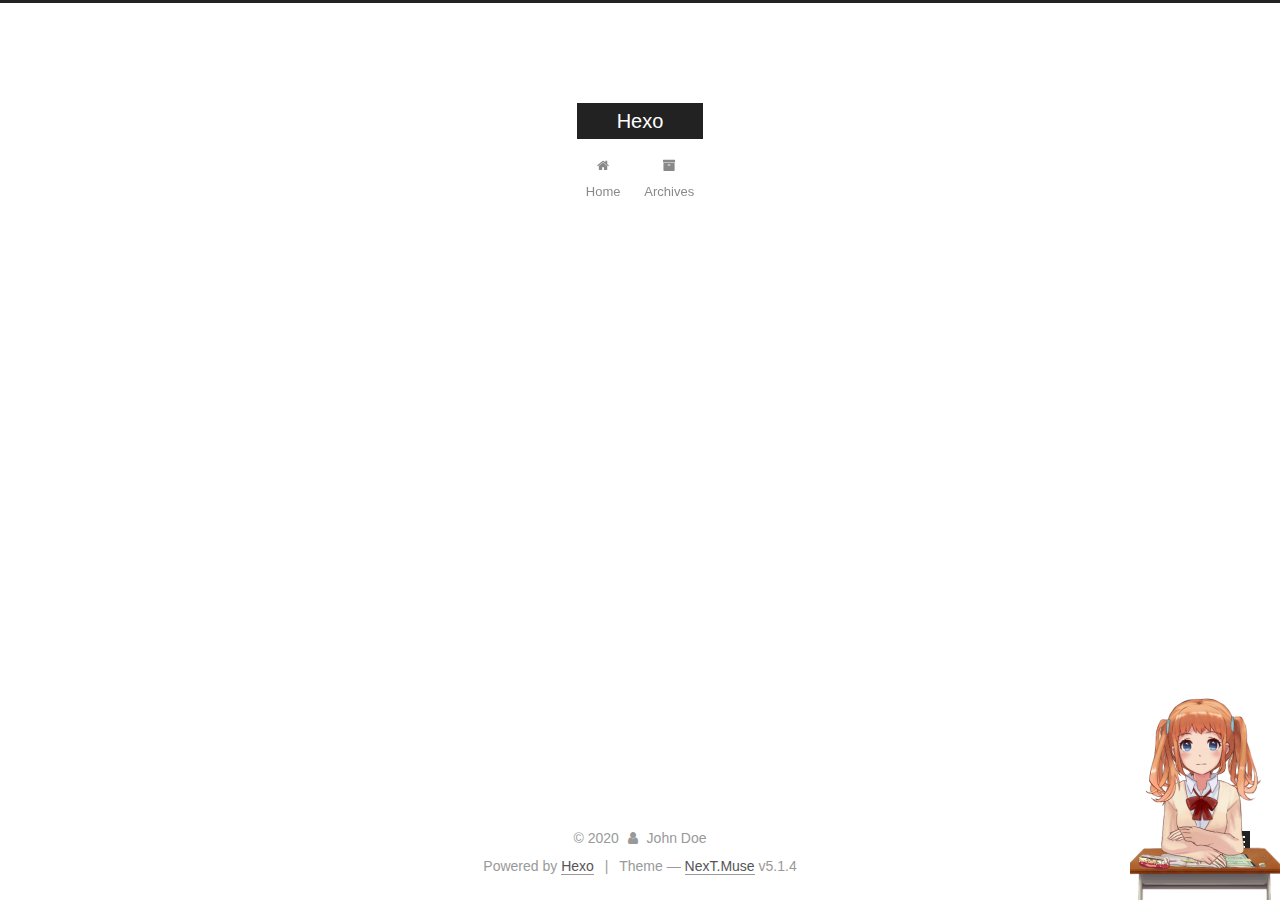
==== commit a9c92efe: "Site updated: 2020-01-11 00:34:20" ====
--- a/archives/index.html
+++ b/archives/index.html
@@ -547,5 +547,5 @@
 
   
 
-</body>
+<script src="/live2dw/lib/L2Dwidget.min.js?094cbace49a39548bed64abff5988b05"></script><script>L2Dwidget.init({"pluginRootPath":"live2dw/","pluginJsPath":"lib/","pluginModelPath":"assets/","tagMode":false,"debug":false,"model":{"jsonPath":"/live2dw/assets/shizuku.model.json"},"display":{"position":"right","width":150,"height":300},"mobile":{"show":true},"log":false});</script></body>
 </html>
